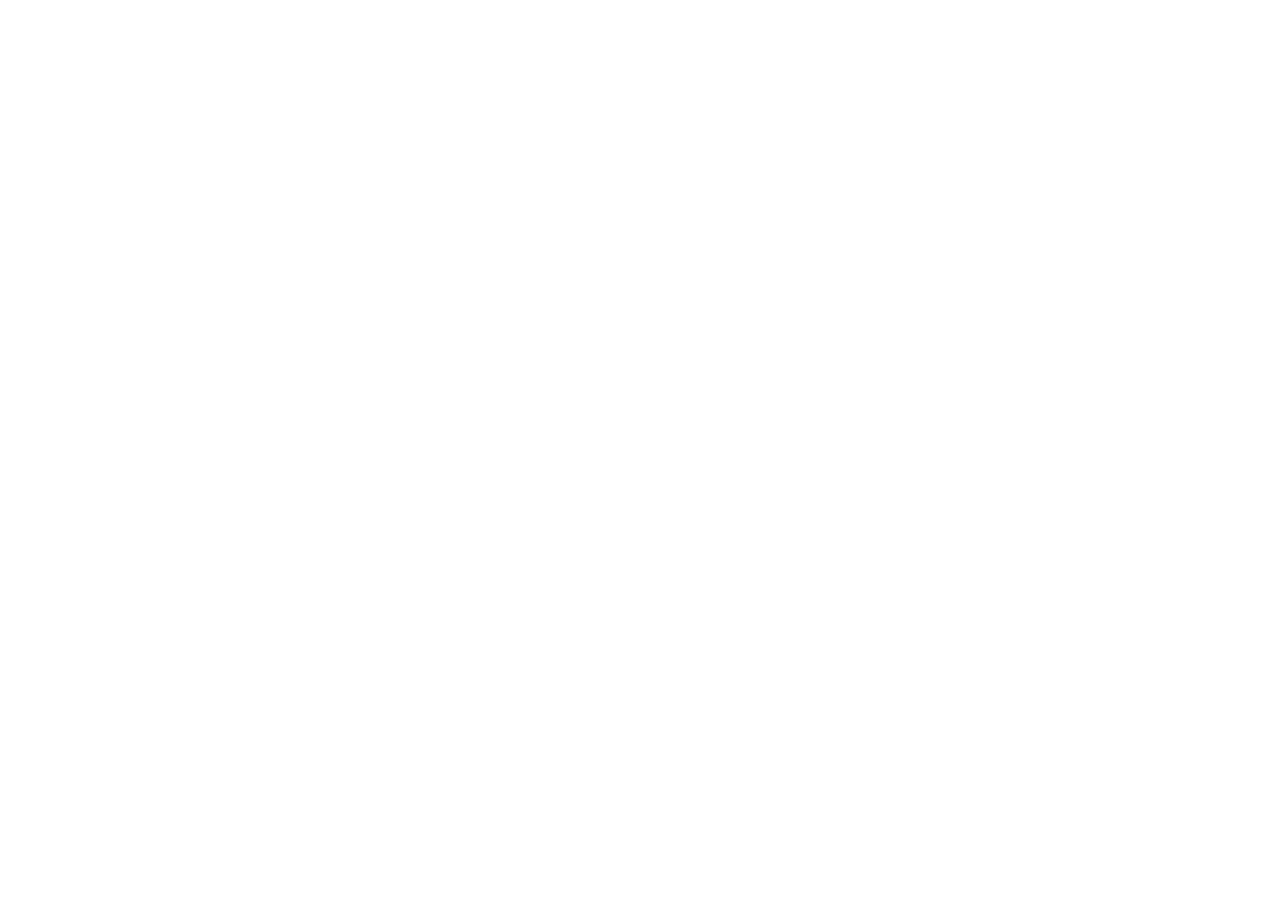
==== index.html @ e6692584 "Initial version" ====
<!DOCTYPE html>
<html lang="en">
<head>
    <meta charset="UTF-8">
    <meta name="viewport" content="width=device-width, initial-scale=1.0">
    <title>Document</title>
</head>
<body>
    
</body>
</html>
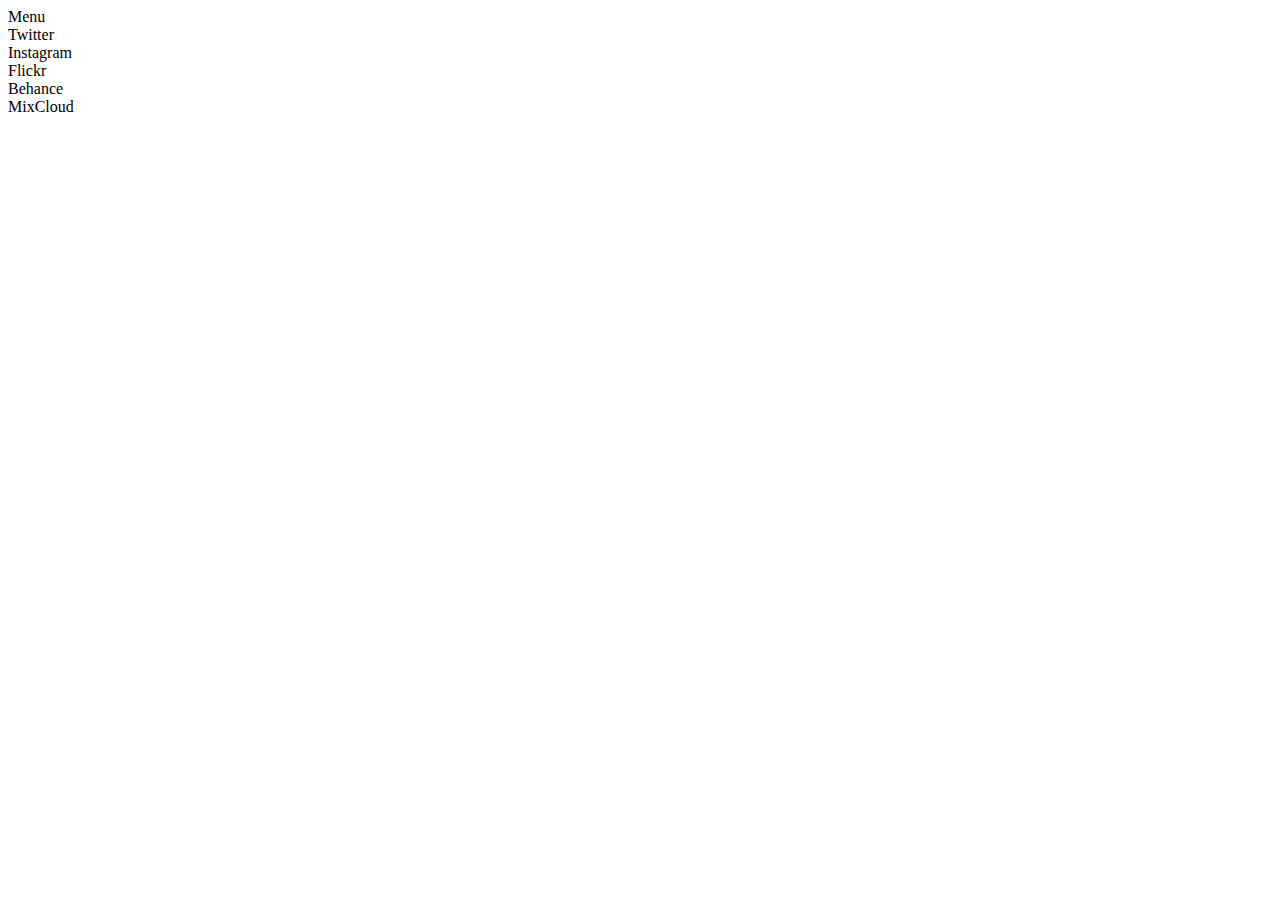
==== commit 2e7ee388: "Added: navigation bar" ====
--- a/index.html
+++ b/index.html
@@ -1,11 +1,21 @@
 <!DOCTYPE html>
 <html lang="en">
 <head>
-    <meta charset="UTF-8">
-    <meta name="viewport" content="width=device-width, initial-scale=1.0">
-    <title>Document</title>
+  <meta charset="UTF-8">
+  <meta name="viewport" content="width=device-width, initial-scale=1.0">
+  <title>Purr-fect Spa</title>
+  <link rel="stylesheet" href="styles.css">
 </head>
 <body>
-    
+
+<div class="menu">
+  <div class="label">Menu</div>
+  <div class="spacer"></div>
+  <div class="item"><span>Twitter</span></div>
+  <div class="item"><span>Instagram</span></div>
+  <div class="item"><span>Flickr</span></div>
+  <div class="item"><span>Behance</span></div>
+  <div class="item"><span>MixCloud</span></div>
+</div>
 </body>
-</html>+</html>
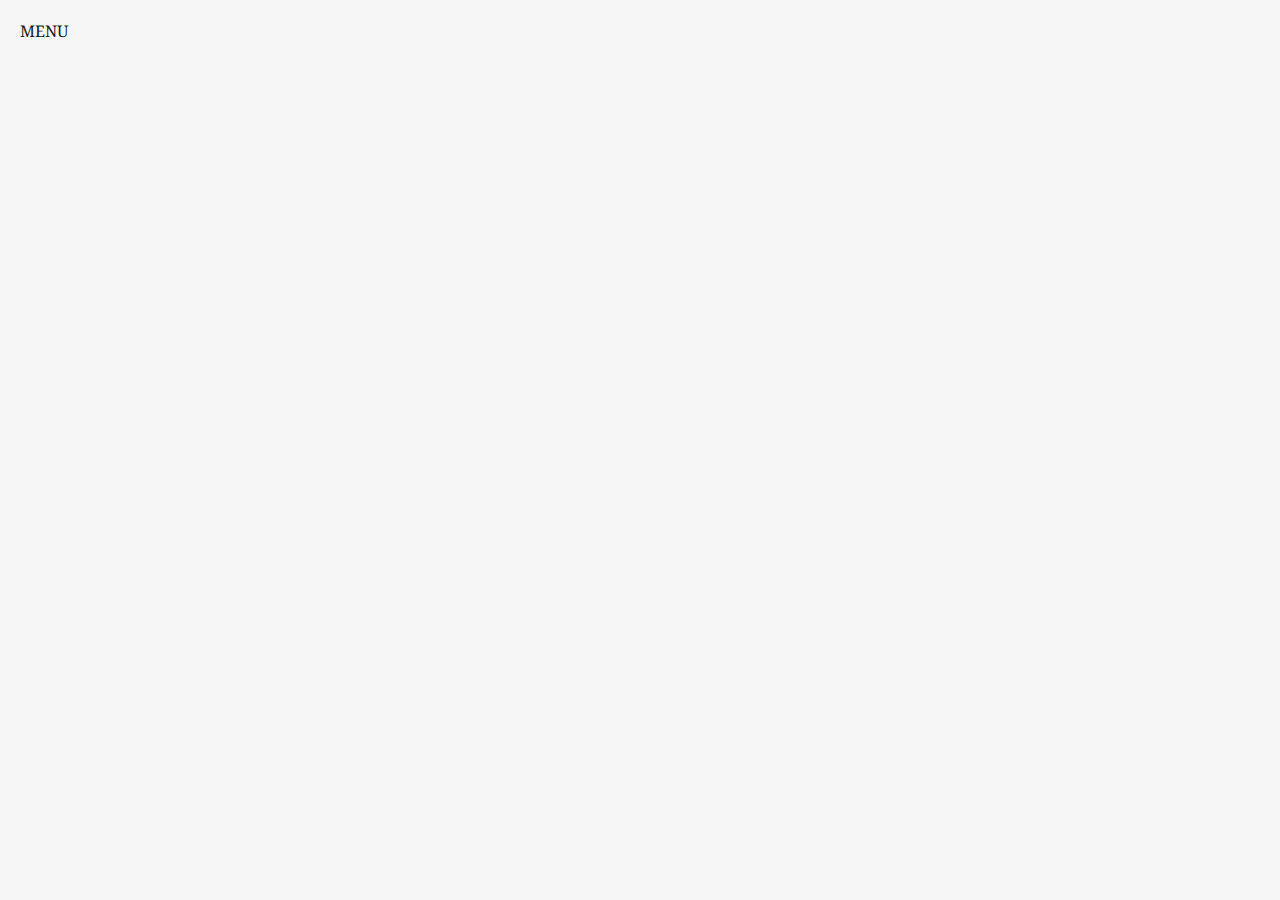
==== commit 1951be4f: "Update: added the iteration for menu bar" ====
--- a/index.html
+++ b/index.html
@@ -1,21 +1,13 @@
 <!DOCTYPE html>
 <html lang="en">
-<head>
-  <meta charset="UTF-8">
-  <meta name="viewport" content="width=device-width, initial-scale=1.0">
-  <title>Purr-fect Spa</title>
-  <link rel="stylesheet" href="styles.css">
-</head>
-<body>
-
-<div class="menu">
-  <div class="label">Menu</div>
-  <div class="spacer"></div>
-  <div class="item"><span>Twitter</span></div>
-  <div class="item"><span>Instagram</span></div>
-  <div class="item"><span>Flickr</span></div>
-  <div class="item"><span>Behance</span></div>
-  <div class="item"><span>MixCloud</span></div>
-</div>
-</body>
+  <head>
+    <meta charset="UTF-8" />
+    <meta name="viewport" content="width=device-width, initial-scale=1.0" />
+    <title>Document</title>
+    <link rel="stylesheet" href="src/styles.css" />
+    <script defer src="src/index.js"></script>
+  </head>
+  <body>
+    <div class="menu"></div>
+  </body>
 </html>
--- a/src/styles.css
+++ b/src/styles.css
@@ -0,0 +1,94 @@
+@import url("https://fonts.googleapis.com/css2?family=Noto+Serif&display=swap");
+body {
+  background-color: #f6f6f6;
+  color: #000000;
+  /* font-family: 'Lato', sans-serif; */
+  font-family: "Noto Serif", serif;
+  margin: 20px;
+}
+* {
+  margin: 0px;
+  padding: 0px;
+  box-sizing: border-box;
+}
+.menu {
+  text-transform: uppercase;
+  color: #191919;
+  display: inline-block;
+  cursor: pointer;
+  pointer-events: none;
+  position: absolute;
+  top: 20px;
+  left: 20px;
+}
+.menu:hover {
+  pointer-events: all;
+}
+.label {
+  display: inline-block;
+  cursor: pointer;
+  pointer-events: all;
+}
+.spacer {
+  display: inline-block;
+  width: 80px;
+  margin-left: 15px;
+  margin-right: 15px;
+  vertical-align: middle;
+  cursor: pointer;
+  position: relative;
+}
+.spacer:before {
+  content: "";
+  position: absolute;
+  border-bottom: 1px solid #191919;
+  height: 1px;
+  width: 0%;
+  transition: width 0.25s ease;
+  transition-delay: 0.7s;
+}
+.item {
+  position: relative;
+  display: inline-block;
+  margin-right: 30px;
+  top: 10px;
+  opacity: 0;
+  transition: opacity 0.5s ease, top 0.5s ease;
+  transition-delay: 0;
+}
+span {
+  transition: color 0.5s ease;
+}
+.item:hover span {
+  color: #ff0000;
+}
+.menu:hover .spacer:before {
+  width: 100%;
+  transition-delay: 0s;
+}
+
+.menu:hover .item {
+  opacity: 1;
+  top: 0px;
+}
+.item:nth-child(1) {
+  transition-delay: 0.45s;
+}
+.item:nth-child(2) {
+  transition-delay: 0.4s;
+}
+.item:nth-child(3) {
+  transition-delay: 0.35s;
+}
+.item:nth-child(4) {
+  transition-delay: 0.3s;
+}
+.item:nth-child(5) {
+  transition-delay: 0.25s;
+}
+.item:nth-child(6) {
+  transition-delay: 0.2s;
+}
+.item:nth-child(7) {
+  transition-delay: 0.15s;
+}
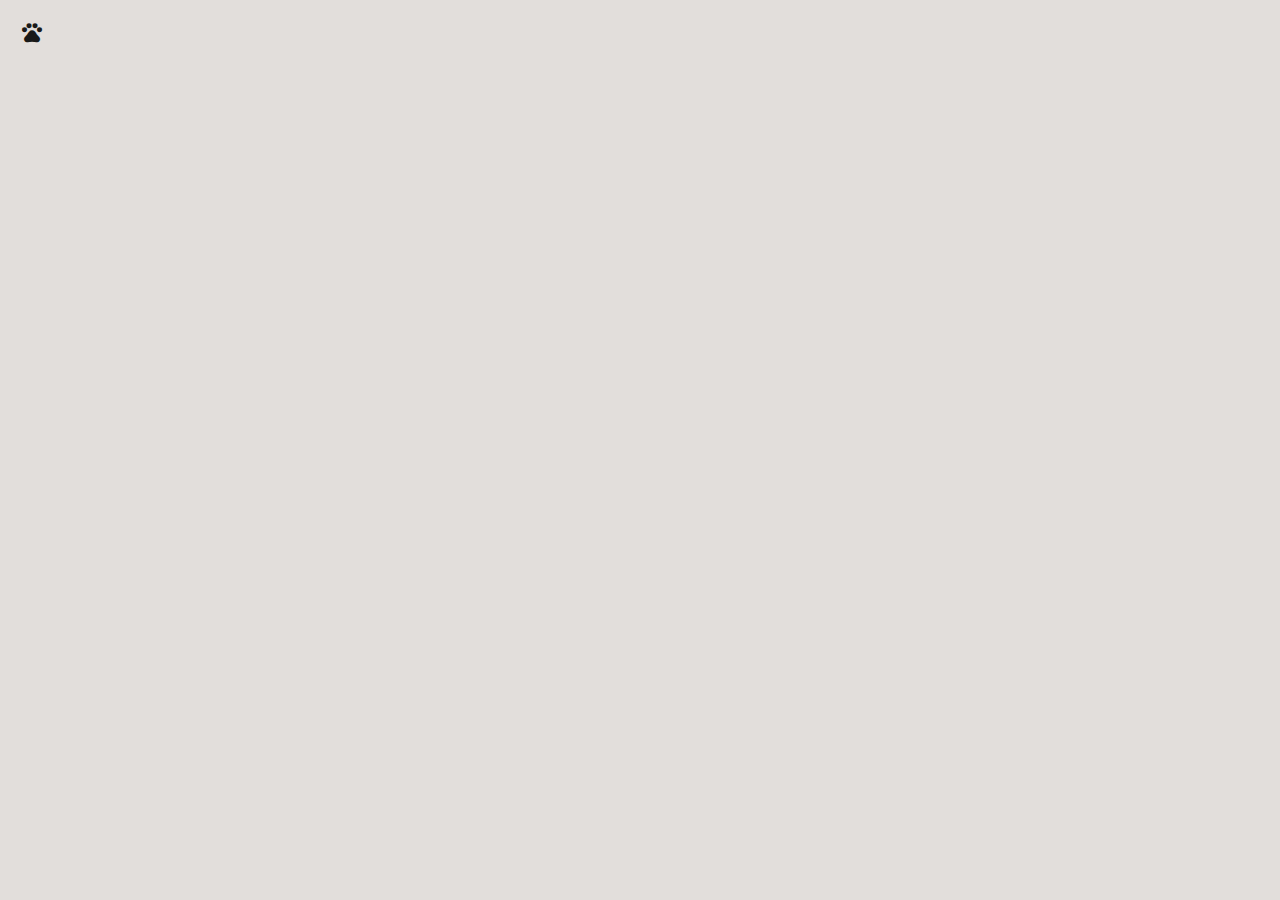
==== commit 9a4e86e1: "Update: Added new HTML page" ====
--- a/index.html
+++ b/index.html
@@ -5,9 +5,15 @@
     <meta name="viewport" content="width=device-width, initial-scale=1.0" />
     <title>Document</title>
     <link rel="stylesheet" href="src/styles.css" />
+    <link
+      rel="stylesheet"
+      href="https://fonts.googleapis.com/css2?family=Material+Symbols+Outlined:opsz,wght,FILL,GRAD@24,400,0,0"
+    />
     <script defer src="src/index.js"></script>
   </head>
   <body>
-    <div class="menu"></div>
+    <div class="menu">
+      <span class="material-symbols-outlined icon-paw"> pets </span>
+    </div>
   </body>
 </html>
--- a/src/styles.css
+++ b/src/styles.css
@@ -1,15 +1,17 @@
 @import url("https://fonts.googleapis.com/css2?family=Noto+Serif&display=swap");
 body {
-  background-color: #f6f6f6;
-  color: #000000;
-  /* font-family: 'Lato', sans-serif; */
-  font-family: "Noto Serif", serif;
-  margin: 20px;
-}
+  font-family: var(--main-font-family);
+  background: #e2dedb;
+  color: #b3aca7;
+}
+
 * {
   margin: 0px;
   padding: 0px;
   box-sizing: border-box;
+}
+.icon-paw {
+  color: #191919;
 }
 .menu {
   text-transform: uppercase;
@@ -92,3 +94,121 @@
 .item:nth-child(7) {
   transition-delay: 0.15s;
 }
+
+/***********************************************************/
+/* HTML PAGE: CONTACT                                      */
+/***********************************************************/
+/* CSS variable for consistent font-family */
+:root {
+  --main-font-family: "Lato", sans-serif;
+  --sub-font-family: "Karla", sans-serif;
+}
+
+header {
+  position: relative;
+  margin: 100px 0 25px 0;
+  font-size: 2.3em;
+  text-align: center;
+  letter-spacing: 7px;
+}
+
+#form-container {
+  display: flex;
+  position: relative;
+  justify-content: center;
+  align-items: center;
+}
+
+#form-img {
+  max-width: 100%;
+  min-width: 100%;
+  height: auto;
+}
+
+/* Added to the image to the container, just for the shadow effect */
+#form-img-container {
+  max-width: 80%;
+  min-width: 500px;
+  height: auto;
+  margin: 10em;
+}
+
+#form-input {
+  position: absolute;
+  width: 100%;
+  max-width: 470px;
+  margin: 50px auto 100px auto;
+}
+
+input {
+  font-family: var(--sub-font-family);
+  font-size: 0.875em;
+  width: 470px;
+  height: 50px;
+  padding: 0px 15px 0px 15px;
+  background: rgba(255, 255, 255, 0.25);
+  outline: none;
+  color: #726659;
+  border: solid 1px #b3aca7;
+  border-bottom: none;
+  transition: all 0.3s ease-in-out;
+}
+
+input::placeholder,
+textarea::placeholder {
+  color: #57514c;
+  font-size: 0.875em;
+}
+
+input:focus::placeholder,
+textarea:focus::placeholder {
+  color: #bbb5af;
+}
+
+input:hover::placeholder,
+textarea:hover::placeholder {
+  color: #e2dedb;
+  font-size: 0.875em;
+}
+
+input:hover {
+  background: #b3aca7;
+  color: #e2dedb;
+}
+
+textarea {
+  width: 470px;
+  max-width: 470px;
+  height: 110px;
+  max-height: 110px;
+  padding: 15px;
+  background: rgba(255, 255, 255, 0.25);
+  outline: none;
+  color: #726659;
+  font-family: var(--sub-font-family);
+  font-size: 0.875em;
+  border: solid 1px #b3aca7;
+  transition: all 0.3s ease-in-out;
+}
+
+textarea:hover {
+  background: #b3aca7;
+  color: #e2dedb;
+}
+
+#submit {
+  width: 470px;
+  padding: 0;
+  margin: -5px 0px 0px 0px;
+  font-family: var(--sub-font-family);
+  font-size: 0.875em;
+  color: #57514c;
+  outline: none;
+  cursor: pointer;
+  border: solid 1px #b3aca7;
+  border-top: none;
+}
+
+#submit:hover {
+  color: #e2dedb;
+}
